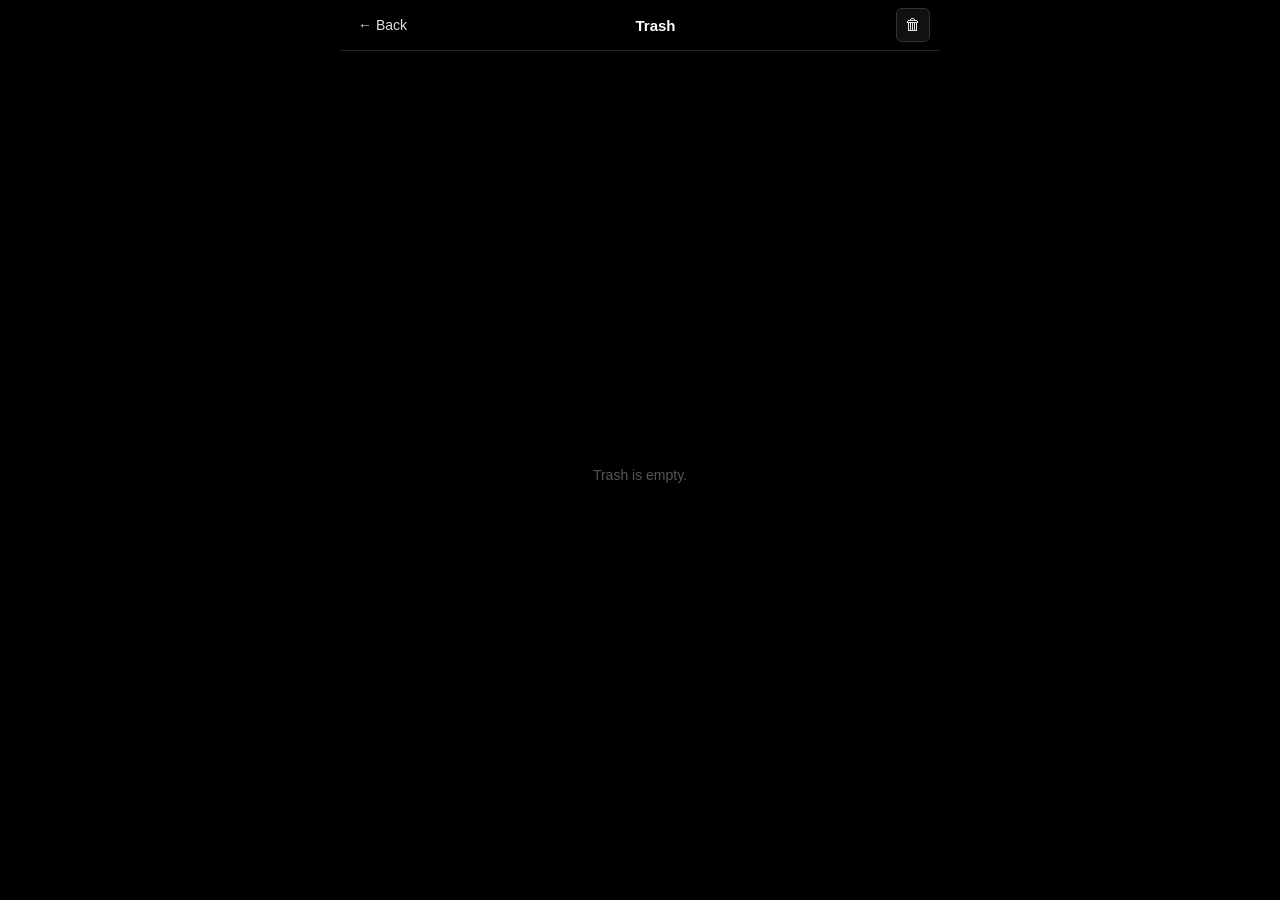
==== trash.html @ 27b6e96f "Add files via upload" ====
<!DOCTYPE html>
<html lang="en">
<head>
<meta charset="UTF-8">
<meta name="viewport" content="width=device-width, initial-scale=1.0, maximum-scale=1.0, user-scalable=no">
<meta http-equiv="Content-Security-Policy" content="default-src 'self'; script-src 'self'; connect-src 'self'; img-src 'self' data:; style-src 'self'; object-src 'none'; base-uri 'none'; form-action 'self'">
<meta name="theme-color" content="#000000">
<title>Trash - Anime Notes</title>
<link rel="manifest" href="manifest.json">
<link rel="stylesheet" href="style.css">
</head>
<body>
<div id="app">
  <header class="top-bar detail-bar">
    <button id="btnBack" class="back-btn">← Back</button>
    <span class="page-title">Trash</span>
    <button id="btnEmptyTrash" class="danger-btn" title="Empty Trash">🗑</button>
  </header>

  <main id="trashList" class="anime-list"></main>
  <div id="emptyState" class="empty hidden">
    <p>Trash is empty.</p>
  </div>
</div>

<!-- Confirm Modal -->
<div id="confirmModal" class="modal hidden">
  <div class="modal-content confirm">
    <p id="confirmText">Are you sure?</p>
    <div class="confirm-btns">
      <button id="confirmNo">Cancel</button>
      <button id="confirmYes" class="danger">Delete</button>
    </div>
  </div>
</div>

<script src="db.js"></script>
<script src="trash.js"></script>
</body>
</html>
---- style.css ----
/* ===== RESET & BASE ===== */
*, *::before, *::after { box-sizing: border-box; margin: 0; padding: 0; }
html, body {
  background: #000;
  color: #e0e0e0;
  font-family: -apple-system, BlinkMacSystemFont, "Segoe UI", Roboto, Helvetica, Arial, sans-serif;
  font-size: 14px;
  line-height: 1.4;
  height: 100%;
  overflow: hidden;
  -webkit-tap-highlight-color: transparent;
}
#app {
  display: flex;
  flex-direction: column;
  height: 100vh;
  max-width: 600px;
  margin: 0 auto;
}

/* ===== TOP BAR ===== */
.top-bar {
  display: flex;
  align-items: center;
  gap: 6px;
  padding: 8px 10px;
  border-bottom: 1px solid #222;
  background: #000;
  flex-shrink: 0;
  position: sticky;
  top: 0;
  z-index: 10;
}
.search-wrap { flex: 1; }
.search-wrap input {
  width: 100%;
  background: #111;
  border: 1px solid #333;
  border-radius: 6px;
  padding: 6px 10px;
  color: #e0e0e0;
  font-size: 13px;
  outline: none;
}
.search-wrap input:focus { border-color: #555; }
.actions {
  display: flex;
  gap: 4px;
  flex-shrink: 0;
}
.actions button, .detail-actions button, .char-actions button {
  background: #111;
  border: 1px solid #333;
  border-radius: 6px;
  color: #e0e0e0;
  font-size: 16px;
  width: 34px;
  height: 34px;
  display: flex;
  align-items: center;
  justify-content: center;
  cursor: pointer;
  padding: 0;
}
.actions button:active, .detail-actions button:active, .char-actions button:active {
  background: #222;
}

/* ===== DETAIL BAR ===== */
.detail-bar {
  justify-content: space-between;
}
.back-btn {
  background: transparent;
  border: none;
  color: #e0e0e0;
  font-size: 14px;
  cursor: pointer;
  padding: 4px 8px;
}
.page-title {
  font-size: 15px;
  font-weight: 600;
  color: #fff;
}
.danger-btn {
  background: #111;
  border: 1px solid #333;
  border-radius: 6px;
  color: #e0e0e0;
  font-size: 16px;
  width: 34px;
  height: 34px;
  display: flex;
  align-items: center;
  justify-content: center;
  cursor: pointer;
}

/* ===== SORT PANEL ===== */
.panel {
  background: #0a0a0a;
  border-bottom: 1px solid #222;
  padding: 8px 10px;
  flex-shrink: 0;
}
.panel-title {
  font-size: 12px;
  color: #888;
  text-transform: uppercase;
  letter-spacing: 0.5px;
  margin-bottom: 6px;
}
.sort-options {
  display: flex;
  flex-wrap: wrap;
  gap: 6px;
}
.sort-options button {
  background: #111;
  border: 1px solid #333;
  border-radius: 4px;
  color: #ccc;
  font-size: 12px;
  padding: 5px 10px;
  cursor: pointer;
}
.sort-options button.active {
  background: #222;
  border-color: #555;
  color: #fff;
}
.sort-options button:active { background: #1a1a1a; }

/* ===== ANIME LIST ===== */
.anime-list {
  flex: 1;
  overflow-y: auto;
  padding: 0;
  -webkit-overflow-scrolling: touch;
}
.anime-item {
  display: flex;
  align-items: center;
  gap: 8px;
  padding: 8px 12px;
  border-bottom: 1px solid #151515;
  cursor: pointer;
  min-height: 40px;
}
.anime-item:active { background: #0a0a0a; }
.anime-num {
  color: #666;
  font-size: 12px;
  min-width: 28px;
  text-align: right;
  flex-shrink: 0;
}
.anime-name {
  flex: 1;
  font-size: 14px;
  color: #e0e0e0;
  white-space: nowrap;
  overflow: hidden;
  text-overflow: ellipsis;
}
.anime-rating {
  color: #ffaa44;
  font-size: 13px;
  font-weight: 500;
  flex-shrink: 0;
}

/* ===== EMPTY STATE ===== */
.empty {
  display: flex;
  align-items: center;
  justify-content: center;
  height: 100%;
  color: #555;
  font-size: 14px;
  text-align: center;
  padding: 20px;
}

/* ===== DETAIL PAGE ===== */
.detail-main {
  flex: 1;
  overflow-y: auto;
  padding: 12px;
  -webkit-overflow-scrolling: touch;
}
.detail-header {
  margin-bottom: 4px;
}
.detail-header h1 {
  font-size: 18px;
  font-weight: 600;
  color: #fff;
  word-break: break-word;
}
.detail-rating {
  color: #ffaa44;
  font-size: 14px;
  margin-top: 2px;
}
.detail-meta {
  color: #555;
  font-size: 11px;
  margin-bottom: 16px;
}

/* ===== CHARACTERS ===== */
.char-section {
  border-top: 1px solid #222;
  padding-top: 10px;
}
.char-header {
  display: flex;
  align-items: center;
  justify-content: space-between;
  margin-bottom: 8px;
}
.char-header span {
  font-size: 13px;
  color: #888;
  text-transform: uppercase;
  letter-spacing: 0.5px;
}
.char-actions { display: flex; gap: 4px; }
.char-list {
  list-style: none;
}
.char-list li {
  padding: 6px 0;
  border-bottom: 1px solid #111;
  font-size: 14px;
  color: #ccc;
  display: flex;
  align-items: center;
  gap: 6px;
}
.char-list li::before {
  content: "•";
  color: #555;
  font-size: 10px;
}

/* ===== MODALS ===== */
.modal {
  position: fixed;
  inset: 0;
  background: rgba(0,0,0,0.85);
  display: flex;
  align-items: flex-end;
  justify-content: center;
  z-index: 100;
  padding: 0;
}
.modal-content {
  background: #0a0a0a;
  border-top: 1px solid #333;
  width: 100%;
  max-width: 600px;
  max-height: 90vh;
  display: flex;
  flex-direction: column;
  border-radius: 12px 12px 0 0;
  animation: slideUp 0.15s ease-out;
}
@keyframes slideUp {
  from { transform: translateY(100%); }
  to { transform: translateY(0); }
}
.modal-header {
  display: flex;
  align-items: center;
  justify-content: space-between;
  padding: 10px 12px;
  border-bottom: 1px solid #222;
  flex-shrink: 0;
}
.modal-title {
  font-size: 15px;
  font-weight: 600;
  color: #fff;
}
.save-btn {
  background: #1a3a1a;
  border: 1px solid #2a5a2a;
  border-radius: 6px;
  color: #7dd87d;
  font-size: 13px;
  padding: 5px 12px;
  cursor: pointer;
}
.save-btn.danger {
  background: #3a1a1a;
  border-color: #5a2a2a;
  color: #ff8888;
}
.modal-body {
  padding: 12px;
  overflow-y: auto;
  flex: 1;
}
.modal-body label {
  display: block;
  font-size: 12px;
  color: #888;
  margin-bottom: 4px;
  margin-top: 10px;
}
.modal-body label:first-child { margin-top: 0; }
.modal-body input, .modal-body textarea {
  width: 100%;
  background: #111;
  border: 1px solid #333;
  border-radius: 6px;
  padding: 8px 10px;
  color: #e0e0e0;
  font-size: 14px;
  outline: none;
  font-family: inherit;
}
.modal-body input:focus, .modal-body textarea:focus { border-color: #555; }
.modal-body textarea { resize: none; }
.req { color: #ff6666; }
.or {
  text-align: center;
  color: #555;
  font-size: 12px;
  margin: 10px 0;
}
.full-btn {
  width: 100%;
  background: #1a3a1a;
  border: 1px solid #2a5a2a;
  border-radius: 6px;
  color: #7dd87d;
  font-size: 14px;
  padding: 10px;
  margin-top: 10px;
  cursor: pointer;
}

/* Confirm modal */
.modal-content.confirm {
  border-radius: 12px;
  margin: auto 16px;
  padding: 20px;
  text-align: center;
  max-height: none;
  animation: fadeIn 0.1s ease-out;
}
@keyframes fadeIn {
  from { opacity: 0; transform: scale(0.95); }
  to { opacity: 1; transform: scale(1); }
}
.confirm-btns {
  display: flex;
  gap: 10px;
  margin-top: 16px;
  justify-content: center;
}
.confirm-btns button {
  flex: 1;
  padding: 10px;
  border-radius: 6px;
  border: 1px solid #333;
  background: #111;
  color: #ccc;
  font-size: 14px;
  cursor: pointer;
}
.confirm-btns button.danger {
  background: #3a1a1a;
  border-color: #5a2a2a;
  color: #ff8888;
}

/* ===== CHECK LIST (delete chars) ===== */
.check-list {
  display: flex;
  flex-direction: column;
  gap: 6px;
}
.check-item {
  display: flex;
  align-items: center;
  gap: 10px;
  padding: 8px;
  background: #111;
  border: 1px solid #222;
  border-radius: 6px;
  cursor: pointer;
}
.check-item input[type="checkbox"] {
  width: 18px;
  height: 18px;
  accent-color: #555;
  flex-shrink: 0;
}
.check-item span {
  font-size: 14px;
  color: #ccc;
}

/* ===== TRASH ITEMS ===== */
.trash-item {
  display: flex;
  align-items: center;
  gap: 8px;
  padding: 8px 12px;
  border-bottom: 1px solid #151515;
  min-height: 40px;
}
.trash-name {
  flex: 1;
  font-size: 14px;
  color: #888;
  white-space: nowrap;
  overflow: hidden;
  text-overflow: ellipsis;
}
.trash-actions {
  display: flex;
  gap: 4px;
}
.trash-actions button {
  background: #111;
  border: 1px solid #333;
  border-radius: 4px;
  color: #ccc;
  font-size: 12px;
  padding: 4px 10px;
  cursor: pointer;
}
.trash-actions button.danger {
  color: #ff8888;
  border-color: #3a1a1a;
}

/* ===== UTILITIES ===== */
.hidden { display: none !important; }

/* Scrollbar */
::-webkit-scrollbar { width: 4px; }
::-webkit-scrollbar-track { background: transparent; }
::-webkit-scrollbar-thumb { background: #333; border-radius: 2px; }

/* ===== LOGIN ===== */
.login { max-width: 360px; margin: 0 auto; width: 100%; padding-top: 12vh; flex: none; }
.login h1 { font-size: 22px; color: #fff; margin-bottom: 18px; text-align: center; }
.link-btn { background: none; border: none; color: #888; font-size: 12px; margin-top: 12px; width: 100%; cursor: pointer; }
#msg { margin-top: 12px; font-size: 13px; color: #7dd87d; text-align: center; }
#msg.err { color: #ff8888; }
.note { margin-top: 16px; padding: 10px; border: 1px solid #333; border-radius: 6px; background: #0a0a0a; color: #aaa; font-size: 12px; line-height: 1.5; }
.sync { font-size: 11px; color: #888; padding: 3px 12px; flex-shrink: 0; }
.sync:empty { display: none; }
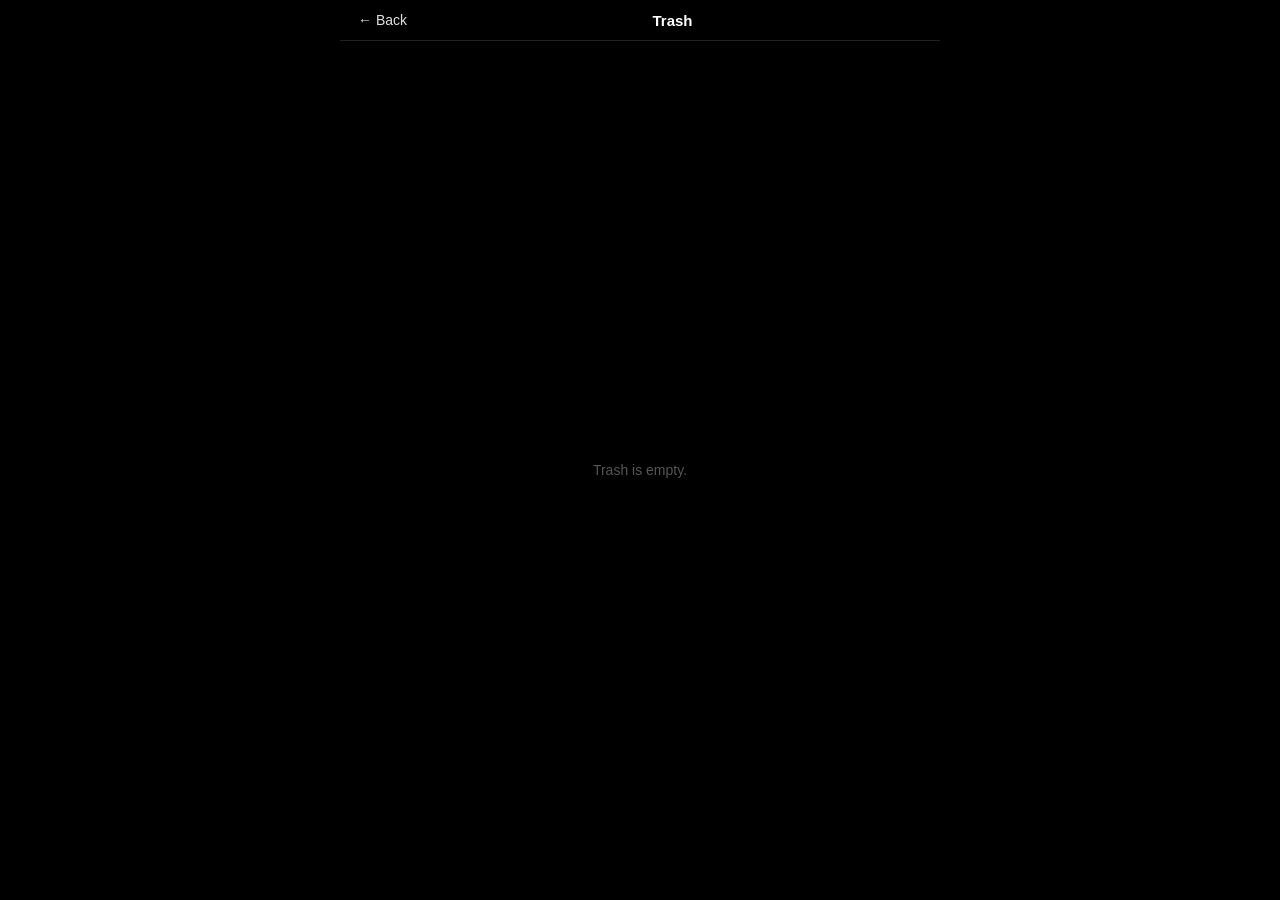
==== commit 1dca917c: "Add files via upload" ====
--- a/trash.html
+++ b/trash.html
@@ -14,8 +14,16 @@
   <header class="top-bar detail-bar">
     <button id="btnBack" class="back-btn">← Back</button>
     <span class="page-title">Trash</span>
-    <button id="btnEmptyTrash" class="danger-btn" title="Empty Trash">🗑</button>
+    <span></span>
   </header>
+
+  <div id="trashTools" class="panel hidden">
+    <div class="panel-title">Items here are deleted for good after 15 days.</div>
+    <div class="confirm-btns">
+      <button id="btnRestoreAll">Restore all</button>
+      <button id="btnEmptyTrash" class="danger">Delete all</button>
+    </div>
+  </div>
 
   <main id="trashList" class="anime-list"></main>
   <div id="emptyState" class="empty hidden">
